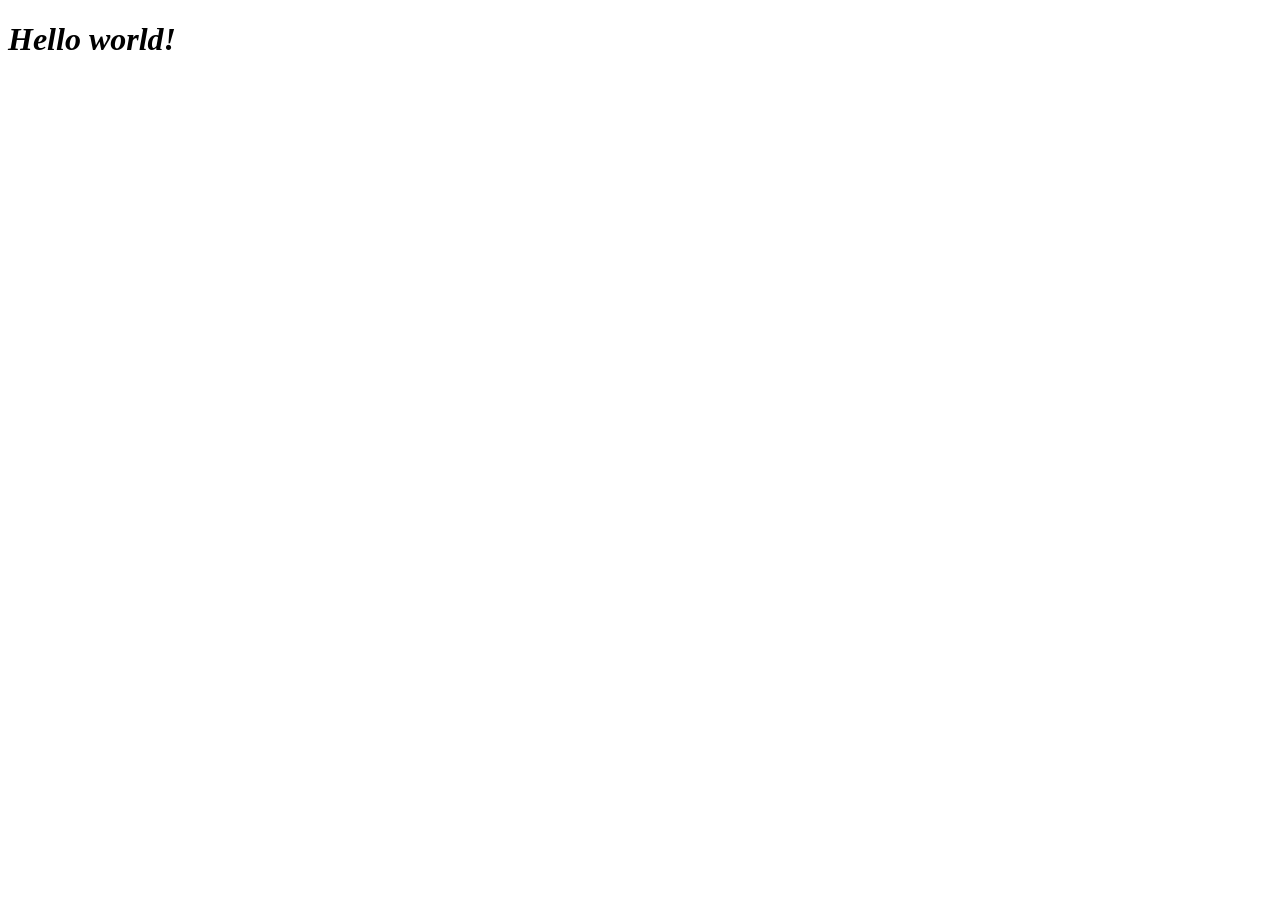
==== crates/pth-dashboard/static/index.html @ 5b71c0a3 "Add static web elements" ====
<!DOCTYPE html>
<html>
<head>
    <title>Plain Text Health</title>
    <link href="style.css" rel="stylesheet" />
</head>
<body>
    <h1>Hello world!</h1>
    <script src="app.js" type="text/javascript"></script>
</body>
</html>
---- crates/pth-dashboard/static/style.css ----
h1 {
    font-style: italic;
}
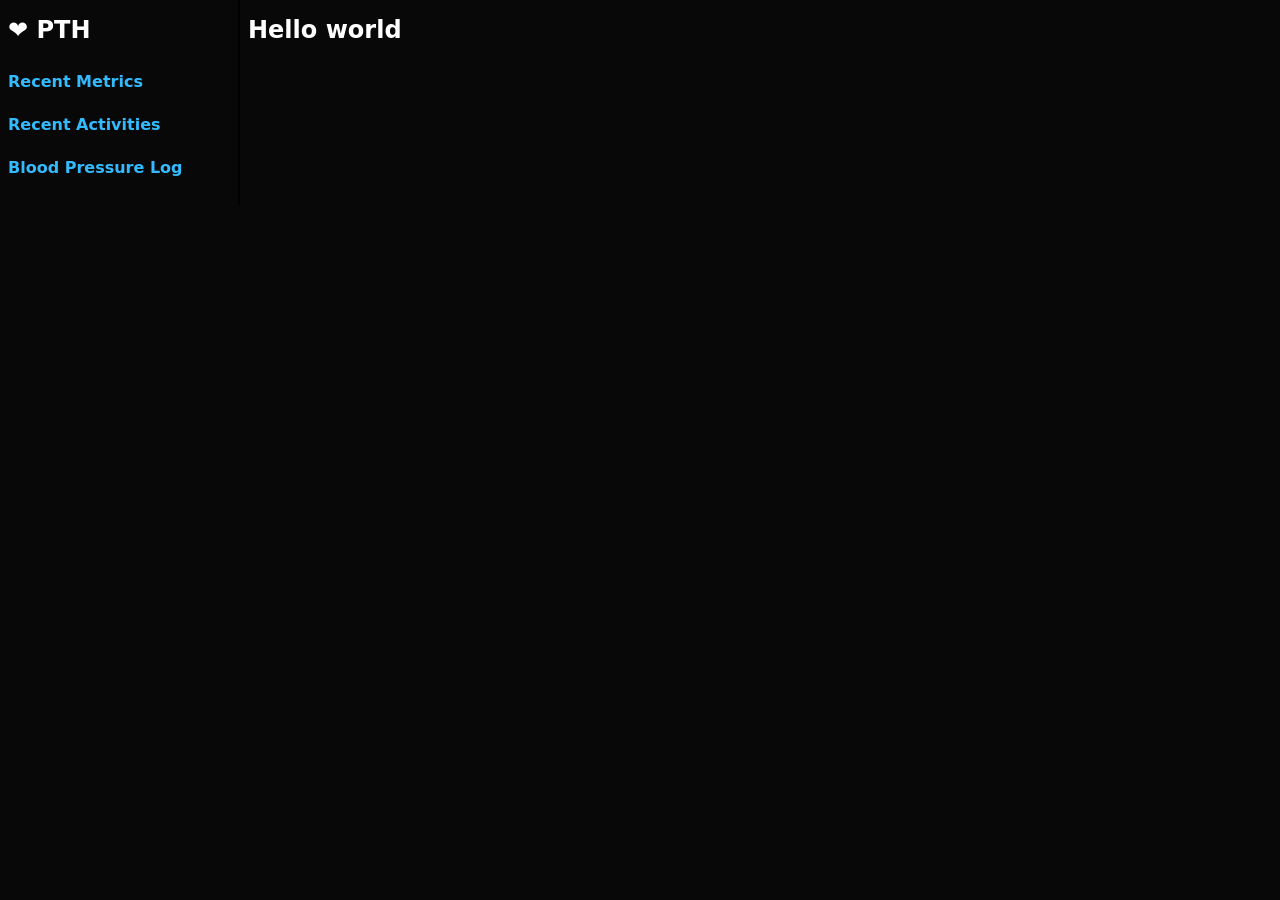
==== commit 2963fe34: "work on front-end design" ====
--- a/crates/pth-dashboard/static/index.html
+++ b/crates/pth-dashboard/static/index.html
@@ -5,7 +5,17 @@
     <link href="style.css" rel="stylesheet" />
 </head>
 <body>
-    <h1>Hello world!</h1>
+    <nav>
+        <h1>❤️ PTH</h1>
+        <ul>
+            <li><a href="#">Recent Metrics</a></li>
+            <li><a href="#">Recent Activities</a></li>
+            <li><a href="#">Blood Pressure Log</a></li>
+        </ul>
+    </nav>
+    <main>
+        <h1>Hello world</h1>
+    </main>
     <script src="app.js" type="text/javascript"></script>
 </body>
 </html>
--- a/crates/pth-dashboard/static/style.css
+++ b/crates/pth-dashboard/static/style.css
@@ -1,3 +1,62 @@
+@font-face {
+    font-family: "Inter";
+    font-style: normal;
+    font-weight: 100 900;
+    font-display: swap;
+    src: url("/fonts/InterVariable.woff2") format("woff2");
+}
+
+@font-face {
+    font-family: "Inter";
+    font-style: italic;
+    font-weight: 100 900;
+    font-display: swap;
+    src: url("/fonts/InterVariable-Italic.woff2") format("woff2");
+}
+
+:root {
+    --background-rgb: 8, 8, 8;
+    --foreground-rgb: 255, 255, 255;
+    --background-color: rgb(var(--background-rgb));
+    --foreground-color: rgb(var(--foreground-rgb));
+    --accent-hue: 200;
+    --accent-color: hsl(var(--accent-hue), 100%, 60%);
+    --table-padding: 12px;
+    --table-border-color: color-mix(in srgb, var(--foreground-color) 20%, var(--background-color));
+    font-family: "Inter", system-ui, sans-serif;
+}
+
+body {
+    display: grid;
+    grid-template-columns: 240px auto;
+    background-color: var(--background-color);
+    color: var(--foreground-color);
+    margin: 0;
+}
+
 h1 {
-    font-style: italic;
+    font-size: 24px;
+    font-weight: 900;
+    margin: 16px 8px;
+}
+
+nav {
+    border-right: 2px solid #000;
+}
+
+nav > ul {
+    list-style-type: none;
+    padding: 0;
+}
+
+nav > ul > li > a {
+    display: block;
+    padding: 12px 8px;
+    color: var(--accent-color);
+    font-weight: bold;
+    text-decoration: none;
+}
+
+nav > ul > li > a:hover {
+    background-color: rgba(var(--foreground-rgb), 0.1);
 }
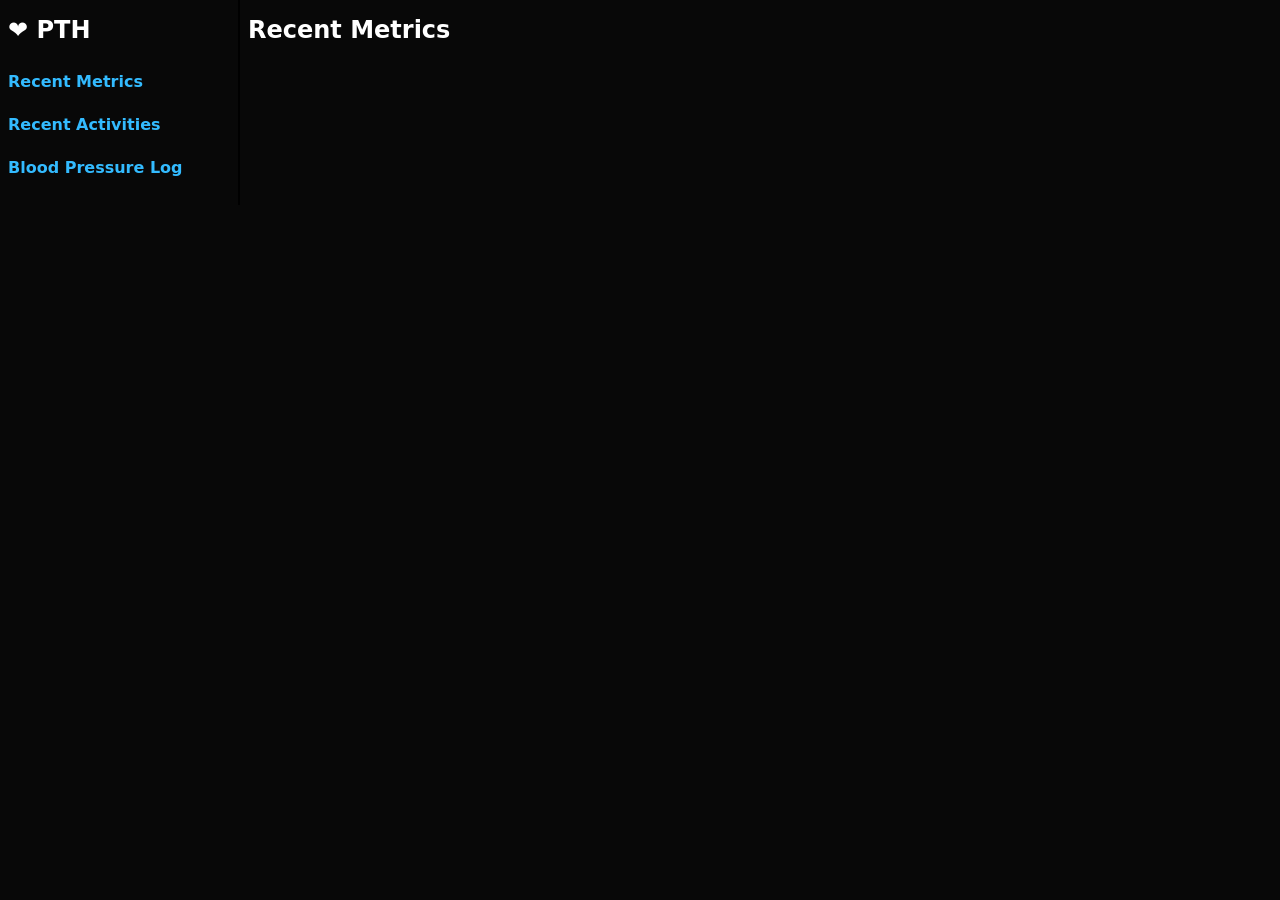
==== commit 446eac91: "dashboards are enumerated" ====
--- a/crates/pth-dashboard/static/index.html
+++ b/crates/pth-dashboard/static/index.html
@@ -8,13 +8,13 @@
     <nav>
         <h1>❤️ PTH</h1>
         <ul>
-            <li><a href="#">Recent Metrics</a></li>
+            <li class="current"><a href="#">Recent Metrics</a></li>
             <li><a href="#">Recent Activities</a></li>
             <li><a href="#">Blood Pressure Log</a></li>
         </ul>
     </nav>
     <main>
-        <h1>Hello world</h1>
+        <h1>Recent Metrics</h1>
     </main>
     <script src="app.js" type="text/javascript"></script>
 </body>
--- a/crates/pth-dashboard/static/style.css
+++ b/crates/pth-dashboard/static/style.css
@@ -59,4 +59,13 @@
 
 nav > ul > li > a:hover {
     background-color: rgba(var(--foreground-rgb), 0.1);
+}
+
+nav > ul > li > a[aria-current='page'] {
+    color: var(--background-color);
+    background-color: var(--foreground-color);
+}
+
+nav > ul > li > a:active {
+    background-color: rgba(var(--foreground-rgb), 0.4);
 }
